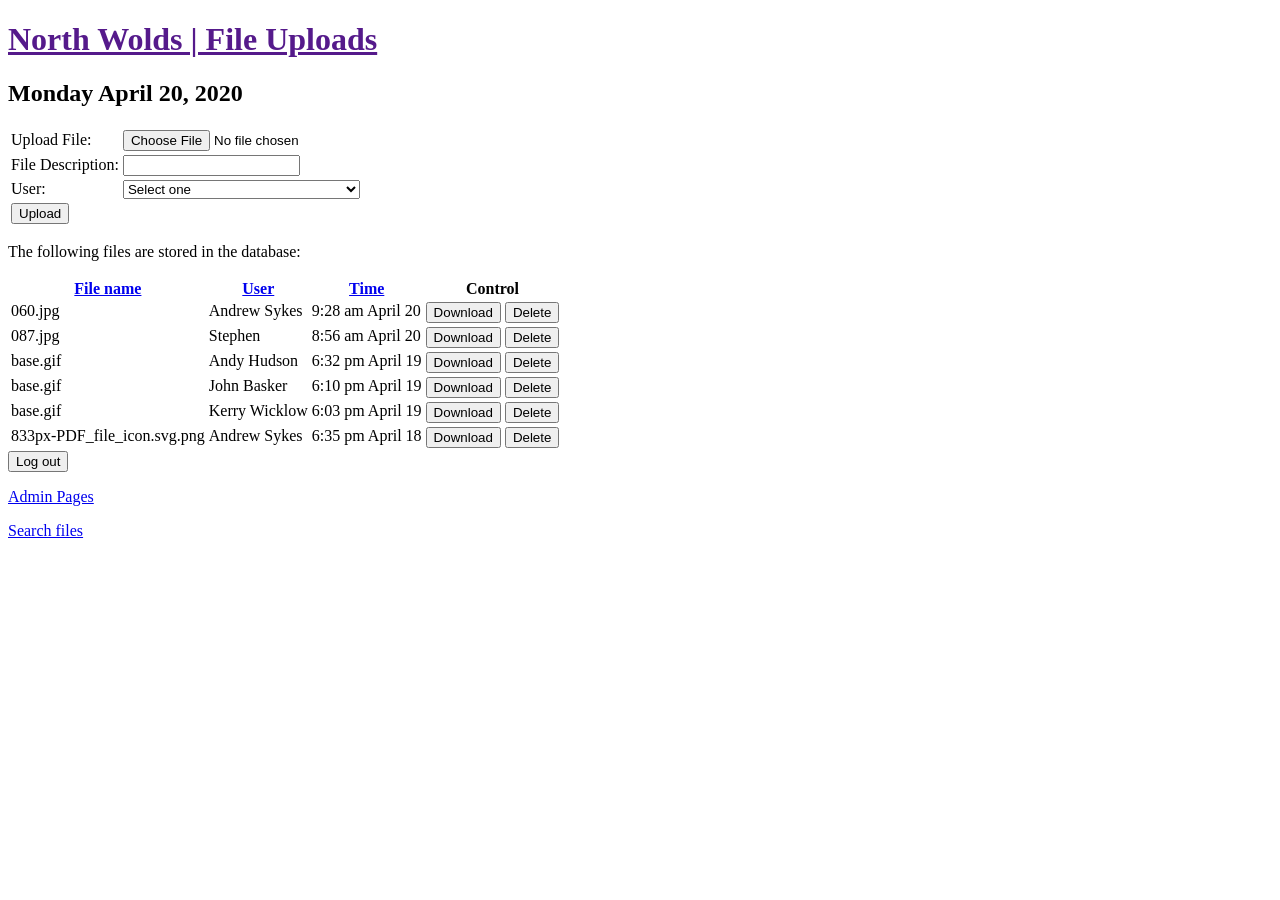
==== output.html @ 5924461d "no idea months have passed" ====
<!DOCTYPE html PUBLIC "-//W3C//DTD XHTML 1.0 Strict//EN"    "http://www.w3.org/TR/xhtml1/DTD/xhtml1-strict.dtd">
<html lang="en" xml:lang="en" xmlns="http://www.w3.org/1999/xhtml">
<head>
<meta http-equiv="content-type" content="text/html;charset=utf-8"/>
<title>North Wolds Printers | The File Uploads</title>
<link href="css/lofi.css" type="text/css" rel="stylesheet" media="all"/>
</head>
<body>
<div id="upload">		<h1><a href="">North Wolds | File Uploads</a></h1>
		<h2>Monday April 20, 2020</h2>
		<form action="" method="post" name="uploadform" enctype="multipart/form-data">
		<table class="up"><tr><td><label for="uploadfiles">Upload File:</label></td><td><input id="uploadfiles" type="file" name="upload"/></td></tr>
		<tr><td><label for="desc">File Description: </label></td><td><input id="desc" type="text" name="desc" maxlength="255"/></td></tr>
			<tr><td><label for="user">User:</label></td><td><select id="user" name="user"><option value="">Select one</option>
<optgroup label="clients"><option value="40twenty.co.uk">40twenty</option><option value="askham-bryan.ac.uk">Askham Bryan College</option><option value="bidleamington.com">Bid Leamington</option><option value="blueginger.co.uk">Blue Ginger</option><option value="bluestonedesign.co.uk">Bluestone Design</option><option value="bluestormdesign.co.uk">Bluestorm Design</option><option value="bnthermic.co.uk">BN Thermic</option><option value="braydesign.co.uk">Bray Design</option><option value="bryants.co.uk">Bryants</option><option value="coachwise.ltd.uk">Coachwise</option><option value="colouroptions.co.uk">Colour Options Ltd</option><option value="coredataservices.co.uk">Core Data</option><option value="craigwestwood.co.uk">Craig Westwood Design Services</option><option value="designbymint.com">Design By Mint</option><option value="electricangel.co.uk">Electric Angel</option><option value="emphasisdesign.co.uk">Emphasis Design</option><option value="esprintsolutions.com">ES Print Solutions</option><option value="footprintsmedia.co.uk">Footprints Media</option><option value="freckleonline.com">Freckle</option><option value="freebirdprint.co.uk">Freebird</option><option value="frontier-communications.com">Frontier Communications</option><option value="fulfordgolfclub.co.uk">Fulford Golf Club</option><option value="fullcirclecreative.com">Full Circle Creative</option><option value="fusioned.co.uk">Fusion</option><option value="gwda.co.uk">Gavin Ward Design Associates</option><option value="granthamsfinefood.com">Granthams</option><option value="hagueprint.com">Hague Print</option><option value="harveyburns.co.uk">Harvey Burns</option><option value="hba-design.com">HBA</option><option value="imageplaygrounds.com">Image Playgrounds</option><option value="impressiondp.co.uk">Impression Design &amp; Print</option><option value="integraldesignmedia.co.uk">Integral Design</option><option value="jumpconsultancy.co.uk">Jump</option><option value="larchfieldassociates.co.uk">Larchfield</option><option value="lazenbybrown.com">Lazenby Brown</option><option value="leegoater.com">Lee Goater</option><option value="martindesignassociates.com">Martin Design Associates</option><option value="martinhouse.org.uk">Martin House Hospice</option><option value="slcs.ac.uk">National Science Learning Centre</option><option value="nextlevel.co.uk">Next Level</option><option value="numberfun.co.uk">Number Fun</option><option value="ocw.co.uk">OCW</option><option value="paviliongroup.co.uk">Pavilion</option><option value="pturpin-associates.co.uk">Peter Turpin Associates</option><option value="pmg-pm.co.uk">PMG</option><option value="pocklingtonartscentre.co.uk">Pocklington Arts Centre</option><option value="quantumcreative.co.uk">Quantum Creative</option><option value="redpublications.com">Red Publications</option><option value="repstudios@aol.com">Reprotech</option><option value="rubberbandisthe.biz">Rubber Band</option><option value="saltmerdesign.co.uk">Saltmer Design</option><option value="scarlettabbott.co.uk">Scarlett Abbott</option><option value="shepherd-group.com">Shepherd Building Group</option><option value="sb@copgrove.demon.co.uk">Simon Brown</option><option value="sowden-sowden.co.uk">Sowden-Sowden</option><option value="spacecreative.co.uk">Space Creative</option><option value="summitmedia.com">Summit Media</option><option value="systematicprint.com">Systematic</option><option value="thedesignbank.co.uk">The Design Bank</option><option value="rorypecktrust.org">The Rory Peck Trust</option><option value="theskillsnetwork.co.uk">The Skills Network</option><option value="thesmallagency.co.uk">The Small Agency</option><option value="thewhiskylounge.com">The Whisky Lounge</option><option value="getting-there.co.uk">There Ltd</option><option value="thewholecaboodle.com">TheWholeCabodle</option><option value="transmitcreative.co.uk">Transmit Creative</option><option value="tribalgroup.com">Tribal Education</option><option value="uni.co.uk">Universal Exports</option><option value="victoriaplumb.com">Victoria Plumb Bathrooms</option><option value="visityork.org">Visit York</option><option value="webmartuk.com">Webmart</option><option value="wish-agency.co.uk">Wish</option><option value="yorksj.ac.uk">York St John University</option></optgroup>
<optgroup label="users">
<option value="1">Andrew  Sykes</option><option value="201">Andy Hudson</option><option value="189">Andy Welland</option><option value="226">Annie Backhouse Cook</option><option value="210">Brenda Clark</option><option value="110">Caroline Ayres</option><option value="178">Chris Hammond</option><option value="34">Chris Sharp</option><option value="9">Chris Sykes</option><option value="206">Chris Tye</option><option value="212">Craig Cameron</option><option value="247">David Brewster</option><option value="216">David Emery</option><option value="129">Diana Sissons</option><option value="233">Emma Laverty</option><option value="208">Ian Mair</option><option value="149">Jonathan Kay</option><option value="239">Karen Maris</option><option value="234">Lisa Cook</option><option value="205">Mark Smith</option><option value="185">Martin Denton</option><option value="179">Martyn Lee</option><option value="232">Matthew Wood</option><option value="5">Mike Hawe</option><option value="230">Nigel Howlett</option><option value="30">North Wolds</option><option value="225">Paul Stott</option><option value="124">Simon Collins</option><option value="122">Sue Denton</option><option value="119">Tom Campbell</option><option value="223">Vicky Pratt</option><option value="244">Victoria Davies</option></optgroup></select>
</td></tr>
<input type="hidden" name="action" value="upload"/>
<tr><td><input type="submit" value="Upload"/></td><td>&nbsp;</td></tr></table>
</form>
			<p>The following files are stored in the database:</p>
		<table>
			<thead>
				<tr>

<th><a href="?sort=f">File name</a></th>
<th><a href="?sort=u">User</a></th>
<th><a href="?sort=t">Time</a></th>

<th colspan="2" class="control">Control</th>
</tr>
</thead>
<tbody>
			
<tr valign="top" class="">
<td><a title="127kb"  >
<!-- href="'../../filestore/'1587371280::1.jpg"-->
060.jpg</a></td>
<td title="No description provided" >
Andrew  Sykes</td>

<td title="">
    9:28 am April 20 </td>


<td><form action="" method="get" name="downloads">
<div><input type="hidden" name="action" value="download"/>
<input type="hidden" name="id" value="1927"/>
<input type="submit" value="Download"/></div></form></td>
<td><form action="" method="post" name="1927">
<div><input type="hidden" name="action" value="delete"/>
<input type="hidden" name="id" value="1927"/>
<input type="submit" value="Delete"/></div>
</form>
</td>
</tr><tr valign="top" class="">
<td><a title="438kb"  >
<!-- href="'../../filestore/'1587369416::1.jpg"-->
087.jpg</a></td>
<td title="No description provided" >
Stephen</td>

<td title="">
    8:56 am April 20 </td>


<td><form action="" method="get" name="downloads">
<div><input type="hidden" name="action" value="download"/>
<input type="hidden" name="id" value="1926"/>
<input type="submit" value="Download"/></div></form></td>
<td><form action="" method="post" name="1926">
<div><input type="hidden" name="action" value="delete"/>
<input type="hidden" name="id" value="1926"/>
<input type="submit" value="Delete"/></div>
</form>
</td>
</tr><tr valign="top" class="">
<td><a title="21kb"  >
<!-- href="'../../filestore/'1587317528::1.gif"-->
base.gif</a></td>
<td title="er" >
Andy Hudson</td>

<td title="">
    6:32 pm April 19 </td>


<td><form action="" method="get" name="downloads">
<div><input type="hidden" name="action" value="download"/>
<input type="hidden" name="id" value="1923"/>
<input type="submit" value="Download"/></div></form></td>
<td><form action="" method="post" name="1923">
<div><input type="hidden" name="action" value="delete"/>
<input type="hidden" name="id" value="1923"/>
<input type="submit" value="Delete"/></div>
</form>
</td>
</tr><tr valign="top" class="">
<td><a title="21kb"  >
<!-- href="'../../filestore/'1587316218::1.gif"-->
base.gif</a></td>
<td title="No description provided" >
John Basker</td>

<td title="">
    6:10 pm April 19 </td>


<td><form action="" method="get" name="downloads">
<div><input type="hidden" name="action" value="download"/>
<input type="hidden" name="id" value="1918"/>
<input type="submit" value="Download"/></div></form></td>
<td><form action="" method="post" name="1918">
<div><input type="hidden" name="action" value="delete"/>
<input type="hidden" name="id" value="1918"/>
<input type="submit" value="Delete"/></div>
</form>
</td>
</tr><tr valign="top" class="">
<td><a title="21kb"  >
<!-- href="'../../filestore/'1587315805::1.gif"-->
base.gif</a></td>
<td title="No description provided" >
Kerry Wicklow</td>

<td title="">
    6:03 pm April 19 </td>


<td><form action="" method="get" name="downloads">
<div><input type="hidden" name="action" value="download"/>
<input type="hidden" name="id" value="1915"/>
<input type="submit" value="Download"/></div></form></td>
<td><form action="" method="post" name="1915">
<div><input type="hidden" name="action" value="delete"/>
<input type="hidden" name="id" value="1915"/>
<input type="submit" value="Delete"/></div>
</form>
</td>
</tr><tr valign="top" class="">
<td><a title="39kb"  >
<!-- href="'../../filestore/'1587231350::1.png"-->
833px-PDF_file_icon.svg.png</a></td>
<td title="No description provided" >
Andrew  Sykes</td>

<td title="">
    6:35 pm April 18 </td>


<td><form action="" method="get" name="downloads">
<div><input type="hidden" name="action" value="download"/>
<input type="hidden" name="id" value="1906"/>
<input type="submit" value="Download"/></div></form></td>
<td><form action="" method="post" name="1906">
<div><input type="hidden" name="action" value="delete"/>
<input type="hidden" name="id" value="1906"/>
<input type="submit" value="Delete"/></div>
</form>
</td>
</tr></tbody>
</table>


<form action="" method="post" name="logoutform">
<div>
<input type="hidden" name="action" value="logout"/><input type="hidden" name="goto" value="/uploads/"/><input type="submit" value="Log out"/>
</div>
</form><p><a href="admin/">Admin Pages</a></p>



<p><a href="?find">Search files</a></p>

<p class="footer">

</div></body></html>
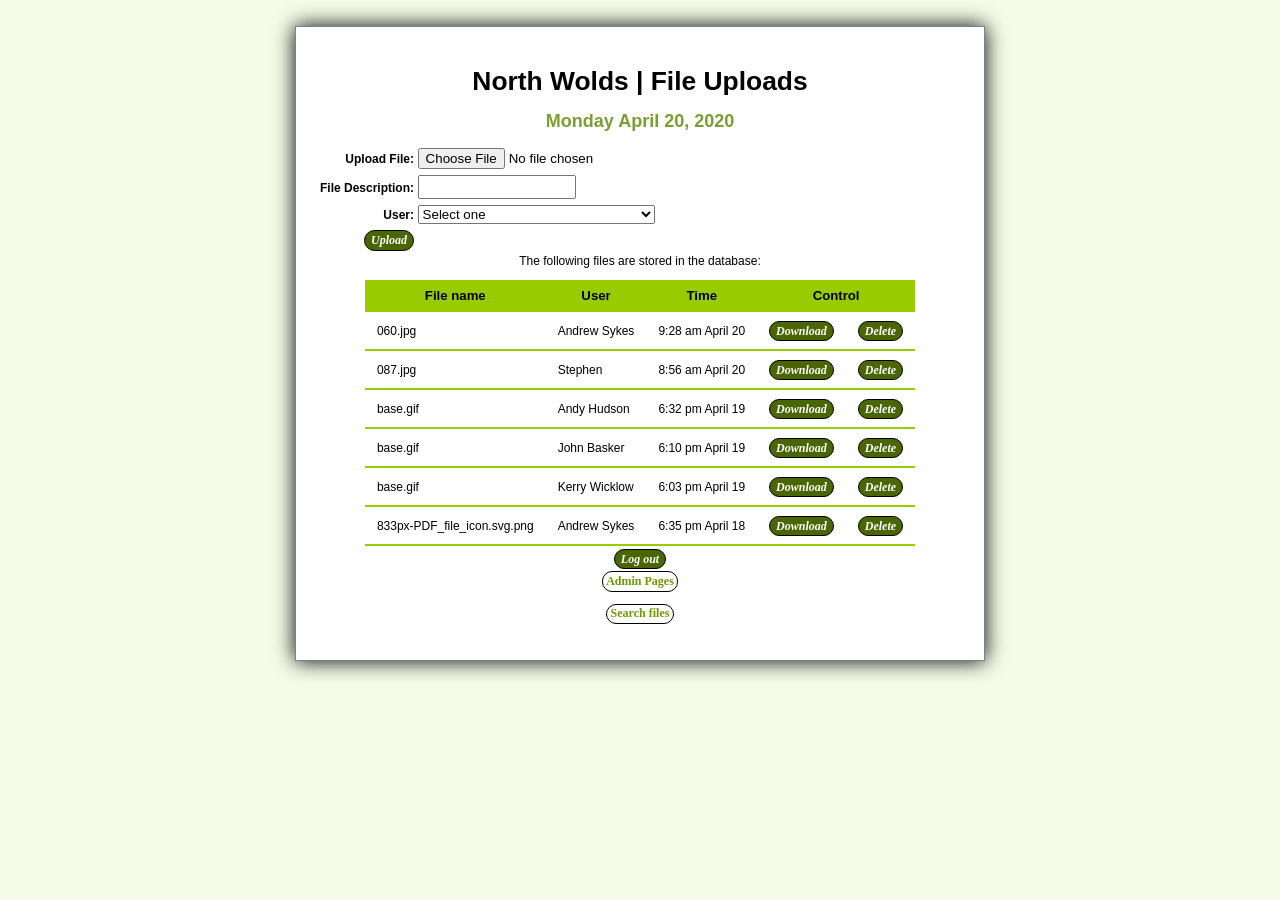
==== commit 81ecde6c: "remove output.html.php" ====
--- a/output.html
+++ b/output.html
@@ -1,180 +1,417 @@
-<!DOCTYPE html PUBLIC "-//W3C//DTD XHTML 1.0 Strict//EN"    "http://www.w3.org/TR/xhtml1/DTD/xhtml1-strict.dtd">
-<html lang="en" xml:lang="en" xmlns="http://www.w3.org/1999/xhtml">
-<head>
-<meta http-equiv="content-type" content="text/html;charset=utf-8"/>
-<title>North Wolds Printers | The File Uploads</title>
-<link href="css/lofi.css" type="text/css" rel="stylesheet" media="all"/>
-</head>
-<body>
-<div id="upload">		<h1><a href="">North Wolds | File Uploads</a></h1>
-		<h2>Monday April 20, 2020</h2>
-		<form action="" method="post" name="uploadform" enctype="multipart/form-data">
-		<table class="up"><tr><td><label for="uploadfiles">Upload File:</label></td><td><input id="uploadfiles" type="file" name="upload"/></td></tr>
-		<tr><td><label for="desc">File Description: </label></td><td><input id="desc" type="text" name="desc" maxlength="255"/></td></tr>
-			<tr><td><label for="user">User:</label></td><td><select id="user" name="user"><option value="">Select one</option>
-<optgroup label="clients"><option value="40twenty.co.uk">40twenty</option><option value="askham-bryan.ac.uk">Askham Bryan College</option><option value="bidleamington.com">Bid Leamington</option><option value="blueginger.co.uk">Blue Ginger</option><option value="bluestonedesign.co.uk">Bluestone Design</option><option value="bluestormdesign.co.uk">Bluestorm Design</option><option value="bnthermic.co.uk">BN Thermic</option><option value="braydesign.co.uk">Bray Design</option><option value="bryants.co.uk">Bryants</option><option value="coachwise.ltd.uk">Coachwise</option><option value="colouroptions.co.uk">Colour Options Ltd</option><option value="coredataservices.co.uk">Core Data</option><option value="craigwestwood.co.uk">Craig Westwood Design Services</option><option value="designbymint.com">Design By Mint</option><option value="electricangel.co.uk">Electric Angel</option><option value="emphasisdesign.co.uk">Emphasis Design</option><option value="esprintsolutions.com">ES Print Solutions</option><option value="footprintsmedia.co.uk">Footprints Media</option><option value="freckleonline.com">Freckle</option><option value="freebirdprint.co.uk">Freebird</option><option value="frontier-communications.com">Frontier Communications</option><option value="fulfordgolfclub.co.uk">Fulford Golf Club</option><option value="fullcirclecreative.com">Full Circle Creative</option><option value="fusioned.co.uk">Fusion</option><option value="gwda.co.uk">Gavin Ward Design Associates</option><option value="granthamsfinefood.com">Granthams</option><option value="hagueprint.com">Hague Print</option><option value="harveyburns.co.uk">Harvey Burns</option><option value="hba-design.com">HBA</option><option value="imageplaygrounds.com">Image Playgrounds</option><option value="impressiondp.co.uk">Impression Design &amp; Print</option><option value="integraldesignmedia.co.uk">Integral Design</option><option value="jumpconsultancy.co.uk">Jump</option><option value="larchfieldassociates.co.uk">Larchfield</option><option value="lazenbybrown.com">Lazenby Brown</option><option value="leegoater.com">Lee Goater</option><option value="martindesignassociates.com">Martin Design Associates</option><option value="martinhouse.org.uk">Martin House Hospice</option><option value="slcs.ac.uk">National Science Learning Centre</option><option value="nextlevel.co.uk">Next Level</option><option value="numberfun.co.uk">Number Fun</option><option value="ocw.co.uk">OCW</option><option value="paviliongroup.co.uk">Pavilion</option><option value="pturpin-associates.co.uk">Peter Turpin Associates</option><option value="pmg-pm.co.uk">PMG</option><option value="pocklingtonartscentre.co.uk">Pocklington Arts Centre</option><option value="quantumcreative.co.uk">Quantum Creative</option><option value="redpublications.com">Red Publications</option><option value="repstudios@aol.com">Reprotech</option><option value="rubberbandisthe.biz">Rubber Band</option><option value="saltmerdesign.co.uk">Saltmer Design</option><option value="scarlettabbott.co.uk">Scarlett Abbott</option><option value="shepherd-group.com">Shepherd Building Group</option><option value="sb@copgrove.demon.co.uk">Simon Brown</option><option value="sowden-sowden.co.uk">Sowden-Sowden</option><option value="spacecreative.co.uk">Space Creative</option><option value="summitmedia.com">Summit Media</option><option value="systematicprint.com">Systematic</option><option value="thedesignbank.co.uk">The Design Bank</option><option value="rorypecktrust.org">The Rory Peck Trust</option><option value="theskillsnetwork.co.uk">The Skills Network</option><option value="thesmallagency.co.uk">The Small Agency</option><option value="thewhiskylounge.com">The Whisky Lounge</option><option value="getting-there.co.uk">There Ltd</option><option value="thewholecaboodle.com">TheWholeCabodle</option><option value="transmitcreative.co.uk">Transmit Creative</option><option value="tribalgroup.com">Tribal Education</option><option value="uni.co.uk">Universal Exports</option><option value="victoriaplumb.com">Victoria Plumb Bathrooms</option><option value="visityork.org">Visit York</option><option value="webmartuk.com">Webmart</option><option value="wish-agency.co.uk">Wish</option><option value="yorksj.ac.uk">York St John University</option></optgroup>
-<optgroup label="users">
-<option value="1">Andrew  Sykes</option><option value="201">Andy Hudson</option><option value="189">Andy Welland</option><option value="226">Annie Backhouse Cook</option><option value="210">Brenda Clark</option><option value="110">Caroline Ayres</option><option value="178">Chris Hammond</option><option value="34">Chris Sharp</option><option value="9">Chris Sykes</option><option value="206">Chris Tye</option><option value="212">Craig Cameron</option><option value="247">David Brewster</option><option value="216">David Emery</option><option value="129">Diana Sissons</option><option value="233">Emma Laverty</option><option value="208">Ian Mair</option><option value="149">Jonathan Kay</option><option value="239">Karen Maris</option><option value="234">Lisa Cook</option><option value="205">Mark Smith</option><option value="185">Martin Denton</option><option value="179">Martyn Lee</option><option value="232">Matthew Wood</option><option value="5">Mike Hawe</option><option value="230">Nigel Howlett</option><option value="30">North Wolds</option><option value="225">Paul Stott</option><option value="124">Simon Collins</option><option value="122">Sue Denton</option><option value="119">Tom Campbell</option><option value="223">Vicky Pratt</option><option value="244">Victoria Davies</option></optgroup></select>
-</td></tr>
-<input type="hidden" name="action" value="upload"/>
-<tr><td><input type="submit" value="Upload"/></td><td>&nbsp;</td></tr></table>
-</form>
-			<p>The following files are stored in the database:</p>
-		<table>
-			<thead>
-				<tr>
-
-<th><a href="?sort=f">File name</a></th>
-<th><a href="?sort=u">User</a></th>
-<th><a href="?sort=t">Time</a></th>
-
-<th colspan="2" class="control">Control</th>
-</tr>
-</thead>
-<tbody>
-			
-<tr valign="top" class="">
-<td><a title="127kb"  >
-<!-- href="'../../filestore/'1587371280::1.jpg"-->
-060.jpg</a></td>
-<td title="No description provided" >
-Andrew  Sykes</td>
-
-<td title="">
-    9:28 am April 20 </td>
-
-
-<td><form action="" method="get" name="downloads">
-<div><input type="hidden" name="action" value="download"/>
-<input type="hidden" name="id" value="1927"/>
-<input type="submit" value="Download"/></div></form></td>
-<td><form action="" method="post" name="1927">
-<div><input type="hidden" name="action" value="delete"/>
-<input type="hidden" name="id" value="1927"/>
-<input type="submit" value="Delete"/></div>
-</form>
-</td>
-</tr><tr valign="top" class="">
-<td><a title="438kb"  >
-<!-- href="'../../filestore/'1587369416::1.jpg"-->
-087.jpg</a></td>
-<td title="No description provided" >
-Stephen</td>
-
-<td title="">
-    8:56 am April 20 </td>
-
-
-<td><form action="" method="get" name="downloads">
-<div><input type="hidden" name="action" value="download"/>
-<input type="hidden" name="id" value="1926"/>
-<input type="submit" value="Download"/></div></form></td>
-<td><form action="" method="post" name="1926">
-<div><input type="hidden" name="action" value="delete"/>
-<input type="hidden" name="id" value="1926"/>
-<input type="submit" value="Delete"/></div>
-</form>
-</td>
-</tr><tr valign="top" class="">
-<td><a title="21kb"  >
-<!-- href="'../../filestore/'1587317528::1.gif"-->
-base.gif</a></td>
-<td title="er" >
-Andy Hudson</td>
-
-<td title="">
-    6:32 pm April 19 </td>
-
-
-<td><form action="" method="get" name="downloads">
-<div><input type="hidden" name="action" value="download"/>
-<input type="hidden" name="id" value="1923"/>
-<input type="submit" value="Download"/></div></form></td>
-<td><form action="" method="post" name="1923">
-<div><input type="hidden" name="action" value="delete"/>
-<input type="hidden" name="id" value="1923"/>
-<input type="submit" value="Delete"/></div>
-</form>
-</td>
-</tr><tr valign="top" class="">
-<td><a title="21kb"  >
-<!-- href="'../../filestore/'1587316218::1.gif"-->
-base.gif</a></td>
-<td title="No description provided" >
-John Basker</td>
-
-<td title="">
-    6:10 pm April 19 </td>
-
-
-<td><form action="" method="get" name="downloads">
-<div><input type="hidden" name="action" value="download"/>
-<input type="hidden" name="id" value="1918"/>
-<input type="submit" value="Download"/></div></form></td>
-<td><form action="" method="post" name="1918">
-<div><input type="hidden" name="action" value="delete"/>
-<input type="hidden" name="id" value="1918"/>
-<input type="submit" value="Delete"/></div>
-</form>
-</td>
-</tr><tr valign="top" class="">
-<td><a title="21kb"  >
-<!-- href="'../../filestore/'1587315805::1.gif"-->
-base.gif</a></td>
-<td title="No description provided" >
-Kerry Wicklow</td>
-
-<td title="">
-    6:03 pm April 19 </td>
-
-
-<td><form action="" method="get" name="downloads">
-<div><input type="hidden" name="action" value="download"/>
-<input type="hidden" name="id" value="1915"/>
-<input type="submit" value="Download"/></div></form></td>
-<td><form action="" method="post" name="1915">
-<div><input type="hidden" name="action" value="delete"/>
-<input type="hidden" name="id" value="1915"/>
-<input type="submit" value="Delete"/></div>
-</form>
-</td>
-</tr><tr valign="top" class="">
-<td><a title="39kb"  >
-<!-- href="'../../filestore/'1587231350::1.png"-->
-833px-PDF_file_icon.svg.png</a></td>
-<td title="No description provided" >
-Andrew  Sykes</td>
-
-<td title="">
-    6:35 pm April 18 </td>
-
-
-<td><form action="" method="get" name="downloads">
-<div><input type="hidden" name="action" value="download"/>
-<input type="hidden" name="id" value="1906"/>
-<input type="submit" value="Download"/></div></form></td>
-<td><form action="" method="post" name="1906">
-<div><input type="hidden" name="action" value="delete"/>
-<input type="hidden" name="id" value="1906"/>
-<input type="submit" value="Delete"/></div>
-</form>
-</td>
-</tr></tbody>
-</table>
-
-
-<form action="" method="post" name="logoutform">
-<div>
-<input type="hidden" name="action" value="logout"/><input type="hidden" name="goto" value="/uploads/"/><input type="submit" value="Log out"/>
-</div>
-</form><p><a href="admin/">Admin Pages</a></p>
-
-
-
-<p><a href="?find">Search files</a></p>
-
-<p class="footer">
-
-</div></body></html>
-
-
+<!DOCTYPE html>
+<html class="no-js" lang="en">
+  <head>
+    <meta charset="utf-8" />
+    <meta content="IE=edge" http-equiv="X-UA-Compatible" />
+    <meta content="width=device-width, initial-scale=1" name="viewport" />
+    <title>North Wolds Printers | The File Uploads</title>
+
+    <link href="css/lofi.css" type="text/css" rel="stylesheet" media="all" />
+    <script>
+      document.cookie =
+        "resolution=" + Math.max(screen.width, screen.height) + "; path=/";
+    </script>
+  </head>
+  <body>
+    <div id="upload">
+      <h1><a href="">North Wolds | File Uploads</a></h1>
+      <h2>Monday April 20, 2020</h2>
+      <form
+        action=""
+        method="post"
+        name="uploadform"
+        enctype="multipart/form-data"
+      >
+        <table class="up">
+          <tr>
+            <td><label for="uploadfiles">Upload File:</label></td>
+            <td><input id="uploadfiles" type="file" name="upload" /></td>
+          </tr>
+          <tr>
+            <td><label for="desc">File Description: </label></td>
+            <td><input id="desc" type="text" name="desc" maxlength="255" /></td>
+          </tr>
+          <tr>
+            <td><label for="user">User:</label></td>
+            <td>
+              <select id="user" name="user">
+                <option value="">Select one</option>
+                <optgroup label="clients">
+                  <option value="40twenty.co.uk">40twenty</option>
+                  <option value="askham-bryan.ac.uk">
+                    Askham Bryan College
+                  </option>
+                  <option value="bidleamington.com">Bid Leamington</option>
+                  <option value="blueginger.co.uk">Blue Ginger</option>
+                  <option value="bluestonedesign.co.uk">
+                    Bluestone Design
+                  </option>
+                  <option value="bluestormdesign.co.uk">
+                    Bluestorm Design
+                  </option>
+                  <option value="bnthermic.co.uk">BN Thermic</option>
+                  <option value="braydesign.co.uk">Bray Design</option>
+                  <option value="bryants.co.uk">Bryants</option>
+                  <option value="coachwise.ltd.uk">Coachwise</option>
+                  <option value="colouroptions.co.uk">
+                    Colour Options Ltd
+                  </option>
+                  <option value="coredataservices.co.uk">Core Data</option>
+                  <option value="craigwestwood.co.uk">
+                    Craig Westwood Design Services
+                  </option>
+                  <option value="designbymint.com">Design By Mint</option>
+                  <option value="electricangel.co.uk">Electric Angel</option>
+                  <option value="emphasisdesign.co.uk">Emphasis Design</option>
+                  <option value="esprintsolutions.com">
+                    ES Print Solutions
+                  </option>
+                  <option value="footprintsmedia.co.uk">
+                    Footprints Media
+                  </option>
+                  <option value="freckleonline.com">Freckle</option>
+                  <option value="freebirdprint.co.uk">Freebird</option>
+                  <option value="frontier-communications.com">
+                    Frontier Communications
+                  </option>
+                  <option value="fulfordgolfclub.co.uk">
+                    Fulford Golf Club
+                  </option>
+                  <option value="fullcirclecreative.com">
+                    Full Circle Creative
+                  </option>
+                  <option value="fusioned.co.uk">Fusion</option>
+                  <option value="gwda.co.uk">
+                    Gavin Ward Design Associates
+                  </option>
+                  <option value="granthamsfinefood.com">Granthams</option>
+                  <option value="hagueprint.com">Hague Print</option>
+                  <option value="harveyburns.co.uk">Harvey Burns</option>
+                  <option value="hba-design.com">HBA</option>
+                  <option value="imageplaygrounds.com">
+                    Image Playgrounds
+                  </option>
+                  <option value="impressiondp.co.uk">
+                    Impression Design &amp; Print
+                  </option>
+                  <option value="integraldesignmedia.co.uk">
+                    Integral Design
+                  </option>
+                  <option value="jumpconsultancy.co.uk">Jump</option>
+                  <option value="larchfieldassociates.co.uk">Larchfield</option>
+                  <option value="lazenbybrown.com">Lazenby Brown</option>
+                  <option value="leegoater.com">Lee Goater</option>
+                  <option value="martindesignassociates.com">
+                    Martin Design Associates
+                  </option>
+                  <option value="martinhouse.org.uk">
+                    Martin House Hospice
+                  </option>
+                  <option value="slcs.ac.uk">
+                    National Science Learning Centre
+                  </option>
+                  <option value="nextlevel.co.uk">Next Level</option>
+                  <option value="numberfun.co.uk">Number Fun</option>
+                  <option value="ocw.co.uk">OCW</option>
+                  <option value="paviliongroup.co.uk">Pavilion</option>
+                  <option value="pturpin-associates.co.uk">
+                    Peter Turpin Associates
+                  </option>
+                  <option value="pmg-pm.co.uk">PMG</option>
+                  <option value="pocklingtonartscentre.co.uk">
+                    Pocklington Arts Centre
+                  </option>
+                  <option value="quantumcreative.co.uk">
+                    Quantum Creative
+                  </option>
+                  <option value="redpublications.com">Red Publications</option>
+                  <option value="repstudios@aol.com">Reprotech</option>
+                  <option value="rubberbandisthe.biz">Rubber Band</option>
+                  <option value="saltmerdesign.co.uk">Saltmer Design</option>
+                  <option value="scarlettabbott.co.uk">Scarlett Abbott</option>
+                  <option value="shepherd-group.com">
+                    Shepherd Building Group
+                  </option>
+                  <option value="sb@copgrove.demon.co.uk">Simon Brown</option>
+                  <option value="sowden-sowden.co.uk">Sowden-Sowden</option>
+                  <option value="spacecreative.co.uk">Space Creative</option>
+                  <option value="summitmedia.com">Summit Media</option>
+                  <option value="systematicprint.com">Systematic</option>
+                  <option value="thedesignbank.co.uk">The Design Bank</option>
+                  <option value="rorypecktrust.org">The Rory Peck Trust</option>
+                  <option value="theskillsnetwork.co.uk">
+                    The Skills Network
+                  </option>
+                  <option value="thesmallagency.co.uk">The Small Agency</option>
+                  <option value="thewhiskylounge.com">The Whisky Lounge</option>
+                  <option value="getting-there.co.uk">There Ltd</option>
+                  <option value="thewholecaboodle.com">TheWholeCabodle</option>
+                  <option value="transmitcreative.co.uk">
+                    Transmit Creative
+                  </option>
+                  <option value="tribalgroup.com">Tribal Education</option>
+                  <option value="uni.co.uk">Universal Exports</option>
+                  <option value="victoriaplumb.com">
+                    Victoria Plumb Bathrooms
+                  </option>
+                  <option value="visityork.org">Visit York</option>
+                  <option value="webmartuk.com">Webmart</option>
+                  <option value="wish-agency.co.uk">Wish</option>
+                  <option value="yorksj.ac.uk">York St John University</option>
+                </optgroup>
+                <optgroup label="users">
+                  <option value="1">Andrew Sykes</option>
+                  <option value="201">Andy Hudson</option>
+                  <option value="189">Andy Welland</option>
+                  <option value="226">Annie Backhouse Cook</option>
+                  <option value="210">Brenda Clark</option>
+                  <option value="110">Caroline Ayres</option>
+                  <option value="178">Chris Hammond</option>
+                  <option value="34">Chris Sharp</option>
+                  <option value="9">Chris Sykes</option>
+                  <option value="206">Chris Tye</option>
+                  <option value="212">Craig Cameron</option>
+                  <option value="247">David Brewster</option>
+                  <option value="216">David Emery</option>
+                  <option value="129">Diana Sissons</option>
+                  <option value="233">Emma Laverty</option>
+                  <option value="208">Ian Mair</option>
+                  <option value="149">Jonathan Kay</option>
+                  <option value="239">Karen Maris</option>
+                  <option value="234">Lisa Cook</option>
+                  <option value="205">Mark Smith</option>
+                  <option value="185">Martin Denton</option>
+                  <option value="179">Martyn Lee</option>
+                  <option value="232">Matthew Wood</option>
+                  <option value="5">Mike Hawe</option>
+                  <option value="230">Nigel Howlett</option>
+                  <option value="30">North Wolds</option>
+                  <option value="225">Paul Stott</option>
+                  <option value="124">Simon Collins</option>
+                  <option value="122">Sue Denton</option>
+                  <option value="119">Tom Campbell</option>
+                  <option value="223">Vicky Pratt</option>
+                  <option value="244">Victoria Davies</option>
+                </optgroup>
+              </select>
+            </td>
+          </tr>
+          <input type="hidden" name="action" value="upload" />
+          <tr>
+            <td><input type="submit" value="Upload" /></td>
+            <td>&nbsp;</td>
+          </tr>
+        </table>
+      </form>
+      <p>The following files are stored in the database:</p>
+      <table>
+        <thead>
+          <tr>
+            <th><a href="?sort=f">File name</a></th>
+            <th><a href="?sort=u">User</a></th>
+            <th><a href="?sort=t">Time</a></th>
+
+            <th colspan="2" class="control">Control</th>
+          </tr>
+        </thead>
+        <tbody>
+          <tr valign="top" class="">
+            <td>
+              <a title="127kb">
+                <!-- href="'../../filestore/'1587371280::1.jpg"-->
+                060.jpg</a
+              >
+            </td>
+            <td title="No description provided">Andrew Sykes</td>
+
+            <td title="">9:28 am April 20</td>
+
+            <td>
+              <form action="" method="get" name="downloads">
+                <div>
+                  <input type="hidden" name="action" value="download" />
+                  <input type="hidden" name="id" value="1927" />
+                  <input type="submit" value="Download" />
+                </div>
+              </form>
+            </td>
+            <td>
+              <form action="" method="post" name="1927">
+                <div>
+                  <input type="hidden" name="action" value="delete" />
+                  <input type="hidden" name="id" value="1927" />
+                  <input type="submit" value="Delete" />
+                </div>
+              </form>
+            </td>
+          </tr>
+          <tr valign="top" class="">
+            <td>
+              <a title="438kb">
+                <!-- href="'../../filestore/'1587369416::1.jpg"-->
+                087.jpg</a
+              >
+            </td>
+            <td title="No description provided">Stephen</td>
+
+            <td title="">8:56 am April 20</td>
+
+            <td>
+              <form action="" method="get" name="downloads">
+                <div>
+                  <input type="hidden" name="action" value="download" />
+                  <input type="hidden" name="id" value="1926" />
+                  <input type="submit" value="Download" />
+                </div>
+              </form>
+            </td>
+            <td>
+              <form action="" method="post" name="1926">
+                <div>
+                  <input type="hidden" name="action" value="delete" />
+                  <input type="hidden" name="id" value="1926" />
+                  <input type="submit" value="Delete" />
+                </div>
+              </form>
+            </td>
+          </tr>
+          <tr valign="top" class="">
+            <td>
+              <a title="21kb">
+                <!-- href="'../../filestore/'1587317528::1.gif"-->
+                base.gif</a
+              >
+            </td>
+            <td title="er">Andy Hudson</td>
+
+            <td title="">6:32 pm April 19</td>
+
+            <td>
+              <form action="" method="get" name="downloads">
+                <div>
+                  <input type="hidden" name="action" value="download" />
+                  <input type="hidden" name="id" value="1923" />
+                  <input type="submit" value="Download" />
+                </div>
+              </form>
+            </td>
+            <td>
+              <form action="" method="post" name="1923">
+                <div>
+                  <input type="hidden" name="action" value="delete" />
+                  <input type="hidden" name="id" value="1923" />
+                  <input type="submit" value="Delete" />
+                </div>
+              </form>
+            </td>
+          </tr>
+          <tr valign="top" class="">
+            <td>
+              <a title="21kb">
+                <!-- href="'../../filestore/'1587316218::1.gif"-->
+                base.gif</a
+              >
+            </td>
+            <td title="No description provided">John Basker</td>
+
+            <td title="">6:10 pm April 19</td>
+
+            <td>
+              <form action="" method="get" name="downloads">
+                <div>
+                  <input type="hidden" name="action" value="download" />
+                  <input type="hidden" name="id" value="1918" />
+                  <input type="submit" value="Download" />
+                </div>
+              </form>
+            </td>
+            <td>
+              <form action="" method="post" name="1918">
+                <div>
+                  <input type="hidden" name="action" value="delete" />
+                  <input type="hidden" name="id" value="1918" />
+                  <input type="submit" value="Delete" />
+                </div>
+              </form>
+            </td>
+          </tr>
+          <tr valign="top" class="">
+            <td>
+              <a title="21kb">
+                <!-- href="'../../filestore/'1587315805::1.gif"-->
+                base.gif</a
+              >
+            </td>
+            <td title="No description provided">Kerry Wicklow</td>
+
+            <td title="">6:03 pm April 19</td>
+
+            <td>
+              <form action="" method="get" name="downloads">
+                <div>
+                  <input type="hidden" name="action" value="download" />
+                  <input type="hidden" name="id" value="1915" />
+                  <input type="submit" value="Download" />
+                </div>
+              </form>
+            </td>
+            <td>
+              <form action="" method="post" name="1915">
+                <div>
+                  <input type="hidden" name="action" value="delete" />
+                  <input type="hidden" name="id" value="1915" />
+                  <input type="submit" value="Delete" />
+                </div>
+              </form>
+            </td>
+          </tr>
+          <tr valign="top" class="">
+            <td>
+              <a title="39kb">
+                <!-- href="'../../filestore/'1587231350::1.png"-->
+                833px-PDF_file_icon.svg.png</a
+              >
+            </td>
+            <td title="No description provided">Andrew Sykes</td>
+
+            <td title="">6:35 pm April 18</td>
+
+            <td>
+              <form action="" method="get" name="downloads">
+                <div>
+                  <input type="hidden" name="action" value="download" />
+                  <input type="hidden" name="id" value="1906" />
+                  <input type="submit" value="Download" />
+                </div>
+              </form>
+            </td>
+            <td>
+              <form action="" method="post" name="1906">
+                <div>
+                  <input type="hidden" name="action" value="delete" />
+                  <input type="hidden" name="id" value="1906" />
+                  <input type="submit" value="Delete" />
+                </div>
+              </form>
+            </td>
+          </tr>
+        </tbody>
+      </table>
+
+      <form action="" method="post" name="logoutform">
+        <div>
+          <input type="hidden" name="action" value="logout" /><input
+            type="hidden"
+            name="goto"
+            value="/nwp_uploads/"
+          /><input type="submit" value="Log out" />
+        </div>
+      </form>
+      <p><a href="admin/">Admin Pages</a></p>
+
+      <p><a href="?find">Search files</a></p>
+
+      <p class="footer"></p>
+    </div>
+  </body>
+</html>
--- a/css/lofi.css
+++ b/css/lofi.css
@@ -0,0 +1,2 @@
+@import url("basic.css");
+@import url("query.css");
